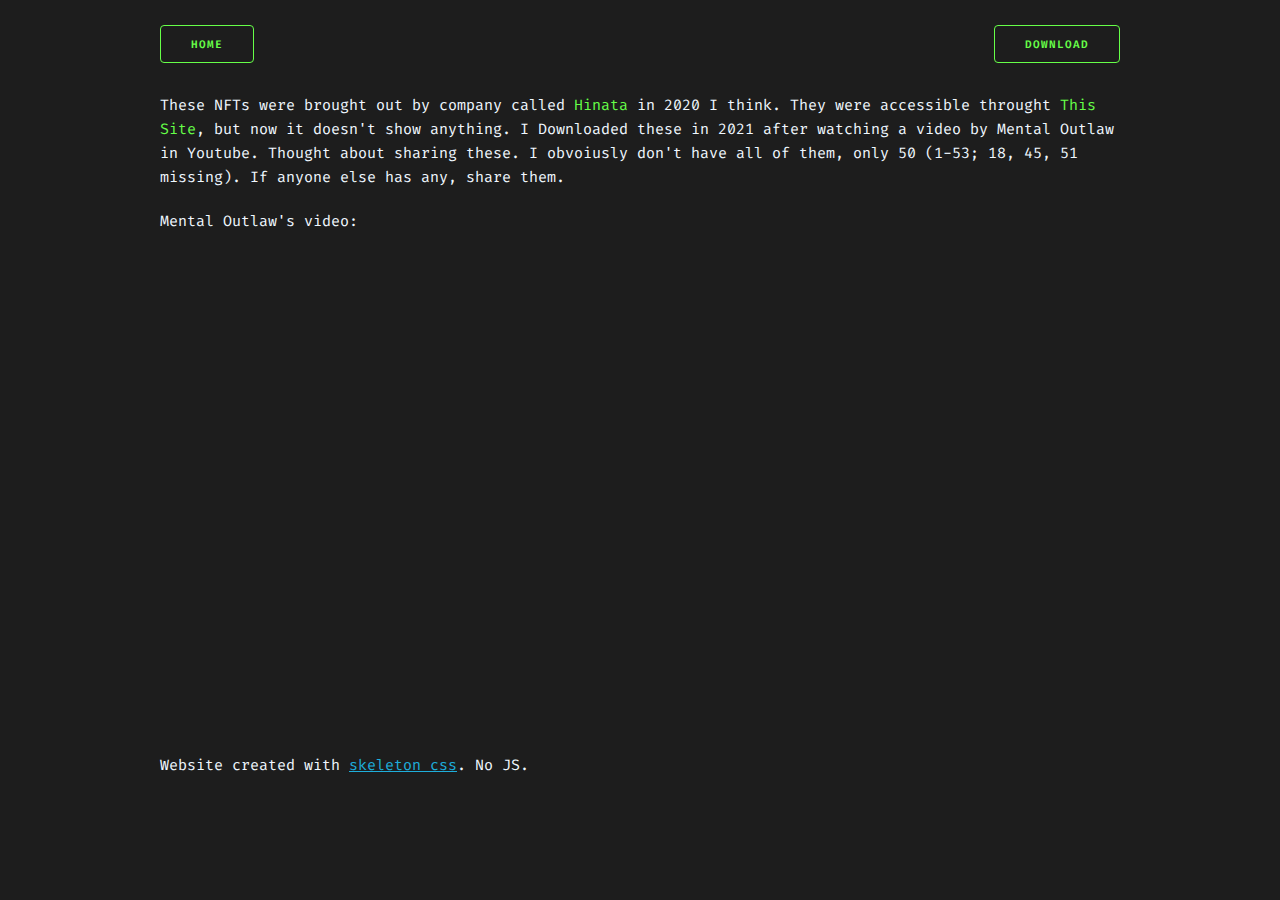
==== about.html @ 918d10a6 "Added all files" ====
<!DOCTYPE html>
<html lang="en">
<head>
    <meta charset="UTF-8">
    <meta name="viewport" content="width=device-width, initial-scale=1.0">
    <link rel="stylesheet" href="skeleton/skeleton.css">
    <link rel="stylesheet" href="style.css">
    <title>Waifu NFTs</title>

</head>

<body>
    <div class="container">
        <nav class="navbar">
            <a class="button" href="/index.html">
                Home
            </a>
            <a class="button" target="_blank" href="https://mega.nz/file/es5G0TLT#Kbc0AoFo0strgFJjpvHW9Jl0LhCd57hBh-2zd5lmvQ4">
                Download
            </a>
        </nav>
        <main class="text-main">
            These NFTs were brought out by company called <a class="link" href="https://waifutoken.io/">Hinata</a> in 2020 I think.
            They were accessible throught <a class="link" href="https://nft.waifutoken.io/">This Site</a>, but now it doesn't show anything.
            I Downloaded these in 2021 after watching a video by Mental Outlaw in Youtube. Thought about sharing these.
            I obvoiusly don't have all of them, only 50 (1-53; 18, 45, 51 missing). If anyone else has any, share them.
            <section style="margin-top: 20px;">
                Mental Outlaw's video:
            </section>
            <iframe style="margin-top: 20px;" width="820" height="473" src="https://www.youtube.com/embed/znpShfcPCgE?si=sR5YWtn0B0Il3Fow"
            title="YouTube video player" frameborder="0" 
            allow="accelerometer; autoplay; clipboard-write; encrypted-media; gyroscope; picture-in-picture; web-share" 
            referrerpolicy="strict-origin-when-cross-origin" allowfullscreen></iframe>
            <section style="margin-top: 20px;">
                Website created with <a href="http://getskeleton.com/">skeleton css</a>. No JS.
            </section>
        </main>
    </div>
</body>
---- skeleton/skeleton.css ----
/*
* Skeleton V2.0.4
* Copyright 2014, Dave Gamache
* www.getskeleton.com
* Free to use under the MIT license.
* http://www.opensource.org/licenses/mit-license.php
* 12/29/2014
*/


/* Table of contents
––––––––––––––––––––––––––––––––––––––––––––––––––
- Grid
- Base Styles
- Typography
- Links
- Buttons
- Forms
- Lists
- Code
- Tables
- Spacing
- Utilities
- Clearing
- Media Queries
*/


/* Grid
–––––––––––––––––––––––––––––––––––––––––––––––––– */
.container {
  position: relative;
  width: 100%;
  max-width: 960px;
  margin: 0 auto;
  padding: 0 20px;
  box-sizing: border-box; }
.column,
.columns {
  width: 100%;
  float: left;
  box-sizing: border-box; }

/* For devices larger than 400px */
@media (min-width: 400px) {
  .container {
    width: 85%;
    padding: 0; }
}

/* For devices larger than 550px */
@media (min-width: 550px) {
  .container {
    width: 80%; }
  .column,
  .columns {
    margin-left: 4%; }
  .column:first-child,
  .columns:first-child {
    margin-left: 0; }

  .one.column,
  .one.columns                    { width: 4.66666666667%; }
  .two.columns                    { width: 13.3333333333%; }
  .three.columns                  { width: 22%;            }
  .four.columns                   { width: 30.6666666667%; }
  .five.columns                   { width: 39.3333333333%; }
  .six.columns                    { width: 48%;            }
  .seven.columns                  { width: 56.6666666667%; }
  .eight.columns                  { width: 65.3333333333%; }
  .nine.columns                   { width: 74.0%;          }
  .ten.columns                    { width: 82.6666666667%; }
  .eleven.columns                 { width: 91.3333333333%; }
  .twelve.columns                 { width: 100%; margin-left: 0; }

  .one-third.column               { width: 30.6666666667%; }
  .two-thirds.column              { width: 65.3333333333%; }

  .one-half.column                { width: 48%; }

  /* Offsets */
  .offset-by-one.column,
  .offset-by-one.columns          { margin-left: 8.66666666667%; }
  .offset-by-two.column,
  .offset-by-two.columns          { margin-left: 17.3333333333%; }
  .offset-by-three.column,
  .offset-by-three.columns        { margin-left: 26%;            }
  .offset-by-four.column,
  .offset-by-four.columns         { margin-left: 34.6666666667%; }
  .offset-by-five.column,
  .offset-by-five.columns         { margin-left: 43.3333333333%; }
  .offset-by-six.column,
  .offset-by-six.columns          { margin-left: 52%;            }
  .offset-by-seven.column,
  .offset-by-seven.columns        { margin-left: 60.6666666667%; }
  .offset-by-eight.column,
  .offset-by-eight.columns        { margin-left: 69.3333333333%; }
  .offset-by-nine.column,
  .offset-by-nine.columns         { margin-left: 78.0%;          }
  .offset-by-ten.column,
  .offset-by-ten.columns          { margin-left: 86.6666666667%; }
  .offset-by-eleven.column,
  .offset-by-eleven.columns       { margin-left: 95.3333333333%; }

  .offset-by-one-third.column,
  .offset-by-one-third.columns    { margin-left: 34.6666666667%; }
  .offset-by-two-thirds.column,
  .offset-by-two-thirds.columns   { margin-left: 69.3333333333%; }

  .offset-by-one-half.column,
  .offset-by-one-half.columns     { margin-left: 52%; }

}


/* Base Styles
–––––––––––––––––––––––––––––––––––––––––––––––––– */
/* NOTE
html is set to 62.5% so that all the REM measurements throughout Skeleton
are based on 10px sizing. So basically 1.5rem = 15px :) */
html {
  font-size: 62.5%; }
body {
  font-size: 1.5em; /* currently ems cause chrome bug misinterpreting rems on body element */
  line-height: 1.6;
  font-weight: 400;
  font-family: "Raleway", "HelveticaNeue", "Helvetica Neue", Helvetica, Arial, sans-serif;
  color: #222; }


/* Typography
–––––––––––––––––––––––––––––––––––––––––––––––––– */
h1, h2, h3, h4, h5, h6 {
  margin-top: 0;
  margin-bottom: 2rem;
  font-weight: 300; }
h1 { font-size: 4.0rem; line-height: 1.2;  letter-spacing: -.1rem;}
h2 { font-size: 3.6rem; line-height: 1.25; letter-spacing: -.1rem; }
h3 { font-size: 3.0rem; line-height: 1.3;  letter-spacing: -.1rem; }
h4 { font-size: 2.4rem; line-height: 1.35; letter-spacing: -.08rem; }
h5 { font-size: 1.8rem; line-height: 1.5;  letter-spacing: -.05rem; }
h6 { font-size: 1.5rem; line-height: 1.6;  letter-spacing: 0; }

/* Larger than phablet */
@media (min-width: 550px) {
  h1 { font-size: 5.0rem; }
  h2 { font-size: 4.2rem; }
  h3 { font-size: 3.6rem; }
  h4 { font-size: 3.0rem; }
  h5 { font-size: 2.4rem; }
  h6 { font-size: 1.5rem; }
}

p {
  margin-top: 0; }


/* Links
–––––––––––––––––––––––––––––––––––––––––––––––––– */
a {
  color: #1EAEDB; }
a:hover {
  color: #0FA0CE; }


/* Buttons
–––––––––––––––––––––––––––––––––––––––––––––––––– */
.button,
button,
input[type="submit"],
input[type="reset"],
input[type="button"] {
  display: inline-block;
  height: 38px;
  padding: 0 30px;
  color: #66ff48;
  text-align: center;
  font-size: 11px;
  font-weight: 600;
  line-height: 38px;
  letter-spacing: .1rem;
  text-transform: uppercase;
  text-decoration: none;
  white-space: nowrap;
  background-color: transparent;
  border-radius: 4px;
  border: 1px solid #66ff48;
  cursor: pointer;
  box-sizing: border-box; }
.button:hover,
button:hover,
input[type="submit"]:hover,
input[type="reset"]:hover,
input[type="button"]:hover,
.button:focus,
button:focus,
input[type="submit"]:focus,
input[type="reset"]:focus,
input[type="button"]:focus {
  color: #66ff48;
  border-color: #66ff48;
  outline: 0;
  text-decoration: underline;}
.button.button-primary,
button.button-primary,
input[type="submit"].button-primary,
input[type="reset"].button-primary,
input[type="button"].button-primary {
  color: #FFF;
  background-color: #33C3F0;
  border-color: #33C3F0; }
.button.button-primary:hover,
button.button-primary:hover,
input[type="submit"].button-primary:hover,
input[type="reset"].button-primary:hover,
input[type="button"].button-primary:hover,
.button.button-primary:focus,
button.button-primary:focus,
input[type="submit"].button-primary:focus,
input[type="reset"].button-primary:focus,
input[type="button"].button-primary:focus {
  color: #FFF;
  background-color: #1EAEDB;
  border-color: #1EAEDB; }


/* Forms
–––––––––––––––––––––––––––––––––––––––––––––––––– */
input[type="email"],
input[type="number"],
input[type="search"],
input[type="text"],
input[type="tel"],
input[type="url"],
input[type="password"],
textarea,
select {
  height: 38px;
  padding: 6px 10px; /* The 6px vertically centers text on FF, ignored by Webkit */
  background-color: #fff;
  border: 1px solid #D1D1D1;
  border-radius: 4px;
  box-shadow: none;
  box-sizing: border-box; }
/* Removes awkward default styles on some inputs for iOS */
input[type="email"],
input[type="number"],
input[type="search"],
input[type="text"],
input[type="tel"],
input[type="url"],
input[type="password"],
textarea {
  -webkit-appearance: none;
     -moz-appearance: none;
          appearance: none; }
textarea {
  min-height: 65px;
  padding-top: 6px;
  padding-bottom: 6px; }
input[type="email"]:focus,
input[type="number"]:focus,
input[type="search"]:focus,
input[type="text"]:focus,
input[type="tel"]:focus,
input[type="url"]:focus,
input[type="password"]:focus,
textarea:focus,
select:focus {
  border: 1px solid #33C3F0;
  outline: 0; }
label,
legend {
  display: block;
  margin-bottom: .5rem;
  font-weight: 600; }
fieldset {
  padding: 0;
  border-width: 0; }
input[type="checkbox"],
input[type="radio"] {
  display: inline; }
label > .label-body {
  display: inline-block;
  margin-left: .5rem;
  font-weight: normal; }


/* Lists
–––––––––––––––––––––––––––––––––––––––––––––––––– */
ul {
  list-style: circle inside; }
ol {
  list-style: decimal inside; }
ol, ul {
  padding-left: 0;
  margin-top: 0; }
ul ul,
ul ol,
ol ol,
ol ul {
  margin: 1.5rem 0 1.5rem 3rem;
  font-size: 90%; }
li {
  margin-bottom: 1rem; }


/* Code
–––––––––––––––––––––––––––––––––––––––––––––––––– */
code {
  padding: .2rem .5rem;
  margin: 0 .2rem;
  font-size: 90%;
  white-space: nowrap;
  background: #F1F1F1;
  border: 1px solid #E1E1E1;
  border-radius: 4px; }
pre > code {
  display: block;
  padding: 1rem 1.5rem;
  white-space: pre; }


/* Tables
–––––––––––––––––––––––––––––––––––––––––––––––––– */
th,
td {
  padding: 12px 15px;
  text-align: left;
  border-bottom: 1px solid #E1E1E1; }
th:first-child,
td:first-child {
  padding-left: 0; }
th:last-child,
td:last-child {
  padding-right: 0; }


/* Spacing
–––––––––––––––––––––––––––––––––––––––––––––––––– */
button,
.button {
  margin-bottom: 1rem; }
input,
textarea,
select,
fieldset {
  margin-bottom: 1.5rem; }
pre,
blockquote,
dl,
figure,
table,
p,
ul,
ol,
form {
  margin-bottom: 2.5rem; }


/* Utilities
–––––––––––––––––––––––––––––––––––––––––––––––––– */
.u-full-width {
  width: 100%;
  box-sizing: border-box; }
.u-max-full-width {
  max-width: 100%;
  box-sizing: border-box; }
.u-pull-right {
  float: right; }
.u-pull-left {
  float: left; }


/* Misc
–––––––––––––––––––––––––––––––––––––––––––––––––– */
hr {
  margin-top: 3rem;
  margin-bottom: 3.5rem;
  border-width: 0;
  border-top: 1px solid #E1E1E1; }


/* Clearing
–––––––––––––––––––––––––––––––––––––––––––––––––– */

/* Self Clearing Goodness */
.container:after,
.row:after,
.u-cf {
  content: "";
  display: table;
  clear: both; }


/* Media Queries
–––––––––––––––––––––––––––––––––––––––––––––––––– */
/*
Note: The best way to structure the use of media queries is to create the queries
near the relevant code. For example, if you wanted to change the styles for buttons
on small devices, paste the mobile query code up in the buttons section and style it
there.
*/


/* Larger than mobile */
@media (min-width: 400px) {}

/* Larger than phablet (also point when grid becomes active) */
@media (min-width: 550px) {}

/* Larger than tablet */
@media (min-width: 750px) {}

/* Larger than desktop */
@media (min-width: 1000px) {}

/* Larger than Desktop HD */
@media (min-width: 1200px) {}
---- style.css ----
@import url('https://fonts.googleapis.com/css2?family=Fira+Code:wght@300..700&display=swap');

* {
    font-family: "Fira Code", monospace;
}

body {
    background-color: #1d1d1d;
    color: aliceblue;
}

.nft {
    border-color: #00A2FF;
    max-width: 180px;
    min-width: 18%;
    min-height: 18%;
    padding-left: 35px;
    padding-top: 35px;
}

.navbar {
    display: flex;
    justify-content: space-between;
    margin-top: 2.5rem;
}

.text-main {
    margin-top: 20px;
}

.link {
    color: #66ff48;
    text-decoration: none;
}

.link:hover {
    color: #66ff48;
    text-decoration: underline;
}
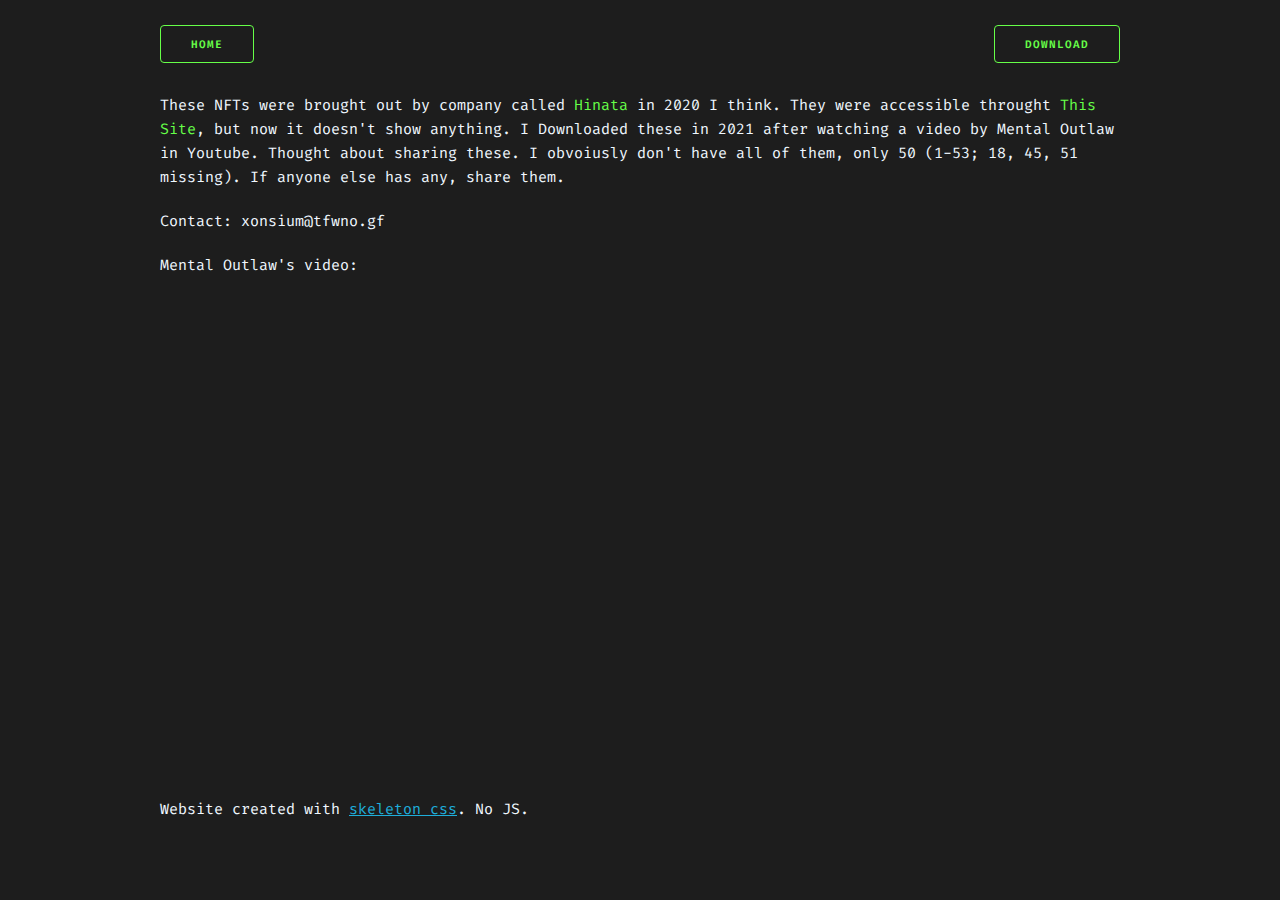
==== commit 9ff1e089: "added email in about page" ====
--- a/about.html
+++ b/about.html
@@ -12,7 +12,7 @@
 <body>
     <div class="container">
         <nav class="navbar">
-            <a class="button" href="/index.html">
+            <a class="button" href="https://xonsium.github.io/waifu-nft/">
                 Home
             </a>
             <a class="button" target="_blank" href="https://mega.nz/file/es5G0TLT#Kbc0AoFo0strgFJjpvHW9Jl0LhCd57hBh-2zd5lmvQ4">
@@ -25,6 +25,9 @@
             I Downloaded these in 2021 after watching a video by Mental Outlaw in Youtube. Thought about sharing these.
             I obvoiusly don't have all of them, only 50 (1-53; 18, 45, 51 missing). If anyone else has any, share them.
             <section style="margin-top: 20px;">
+                Contact: xonsium@tfwno.gf
+            </section>
+            <section style="margin-top: 20px;">
                 Mental Outlaw's video:
             </section>
             <iframe style="margin-top: 20px;" width="820" height="473" src="https://www.youtube.com/embed/znpShfcPCgE?si=sR5YWtn0B0Il3Fow"
@@ -36,4 +39,4 @@
             </section>
         </main>
     </div>
-</body>+</body>
--- a/style.css
+++ b/style.css
@@ -14,7 +14,8 @@
     max-width: 180px;
     min-width: 18%;
     min-height: 18%;
-    padding-left: 35px;
+    padding-left: 17px;
+    padding-right: 17px;
     padding-top: 35px;
 }
 
